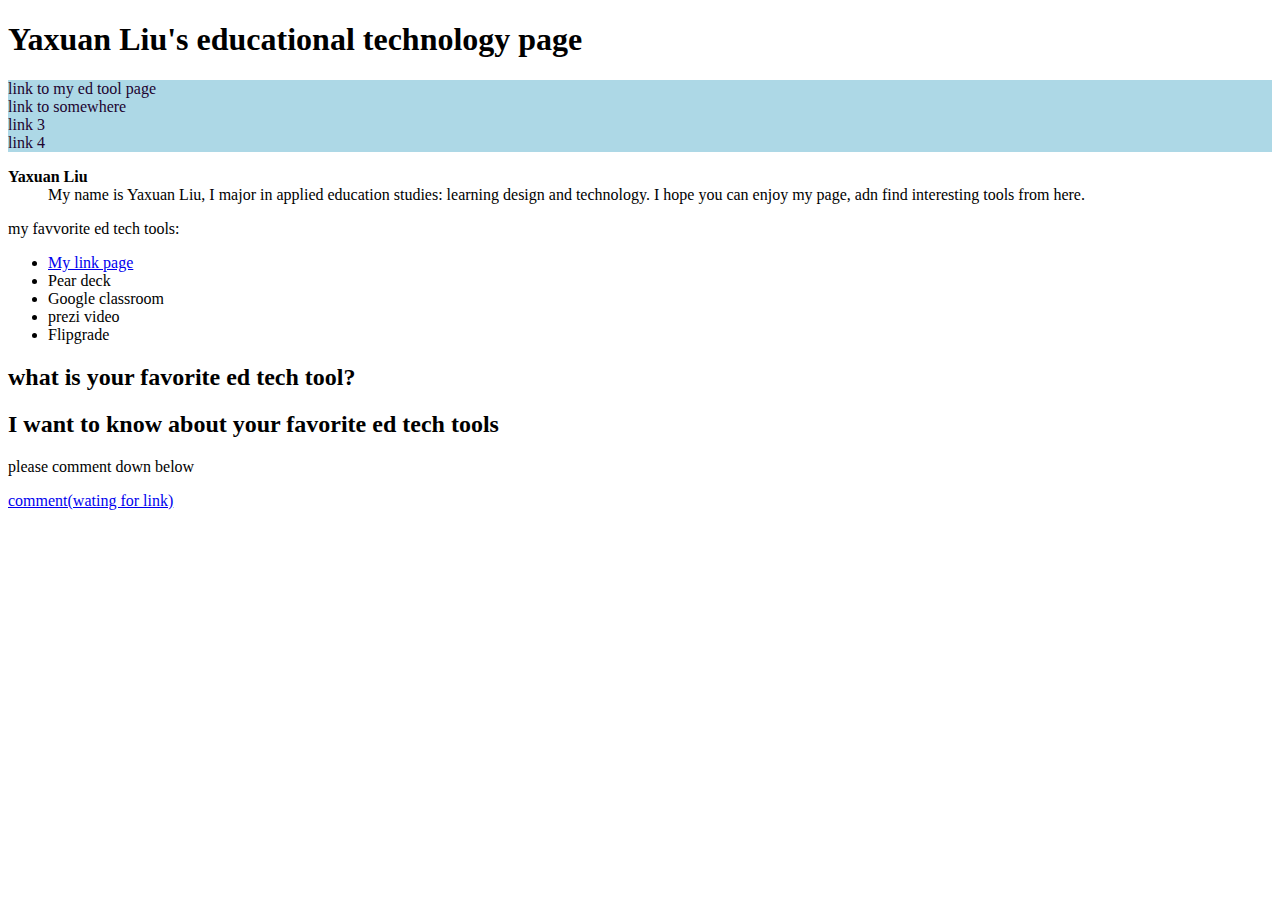
==== index.html @ 5bc179cd "Update index.html" ====
<!DOCTYPE html>
<html lang="en">
	<head>
		<link href="https://cdn.jsdelivr.net/npm/bootstrap@5.0.2/dist/css/bootstrap.min.css" rel="stylesheet" integrity="sha384-EVSTQN3/azprG1Anm3QDgpJLIm9Nao0Yz1ztcQTwFspd3yD65VohhpuuCOmLASjC" crossorigin="anonymous">
		<link rel="stylesheet" href="stylesheet.css">
		<title>Yaxuan"s ed tech page  </title>
		<meta charset="utf-8" />
		<meta http-equiv="X-UA-Compatible" content="IE=edge" />
		<meta name="viewport" content="width=device-width, initial-scale=1" />
		<meta name="description" content="the thrid test run of Yaxuan's ECI 519 assignment 2." />
		<meta name="author" content="Yaxuan Liu" />
	</head>
	<script src="https://cdn.jsdelivr.net/npm/bootstrap@5.1.3/dist/js/bootstrap.bundle.min.js" integrity="sha384-ka7Sk0Gln4gmtz2MlQnikT1wXgYsOg+OMhuP+IlRH9sENBO0LRn5q+8nbTov4+1p" crossorigin="anonymous"></script>
	<body>
		<h1>Yaxuan Liu's educational technology page</h1>
		<div class="row lightblue ">
			<div class="col-xs-12 col-md-3">
				link to my ed tool page
			</div>
			<div class="col-xs-12 col-md-3">
				link to somewhere
			</div>
			<div class="col-xs-12 col-md-3">
				link 3
			</div>
			<div class="col-xs-12 col-md-3">
				link 4
			</div>
		</div>
        <dl>
            <dt><b>Yaxuan Liu</b></dt>
           <section class= bio>
			<dd>
				<aside>
			My name is Yaxuan Liu, I major in applied education studies: learning design and technology. I hope you can enjoy my page, adn find interesting tools from here.</dd>
		</aside>
		</section>
		
		  </div>
        </dl>
        <dt id="second-subheading">my favvorite ed tech tools:</dt>
		<ul>
			<li><a href="link page test.html">My link page</a></li>
            <li>Pear deck</li>
            <li>Google classroom</li>
            <li>prezi video</li>
            <li>Flipgrade</li>
        </ul>
		<div class="card">
			<h2 class="card-header">what is your favorite ed tech tool?</h2>
			<div class="card-body">
			  <h2 class="card-title">I want to know about your favorite ed tech tools</h2>
			  <p class="card-text">please comment down below</p>
			  <a href="#" class="btn btn-primary">comment(wating for link)</a>
			</div>
	</body>
</html>
---- stylesheet.css ----
.lightblue{
	background-color:lightblue; 
	color:rgb(32, 3, 47);
}
.card{
    background-color:aliceblue);
}
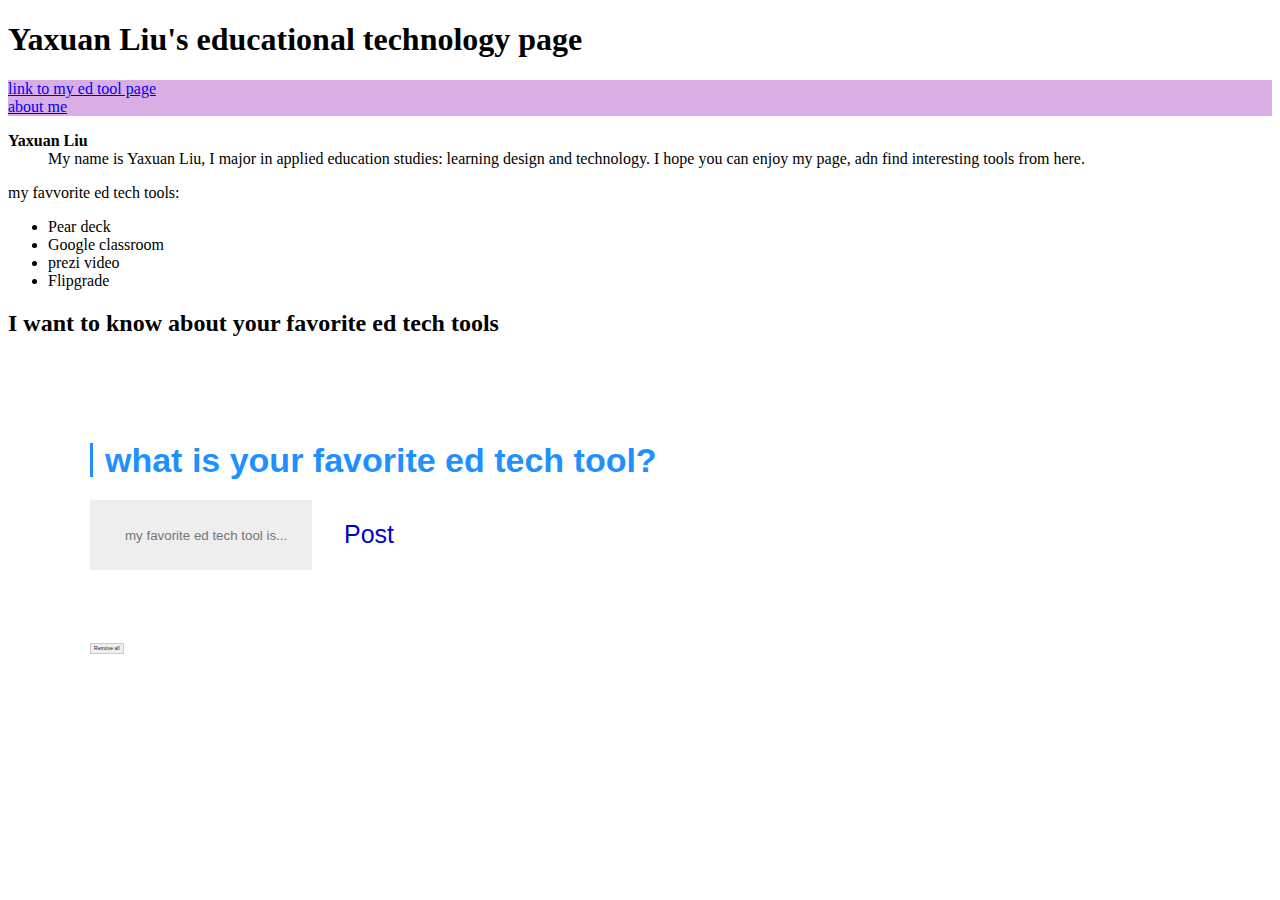
==== commit 6b3d9a6c: "final" ====
--- a/index.html
+++ b/index.html
@@ -11,20 +11,17 @@
 		<meta name="author" content="Yaxuan Liu" />
 	</head>
 	<script src="https://cdn.jsdelivr.net/npm/bootstrap@5.1.3/dist/js/bootstrap.bundle.min.js" integrity="sha384-ka7Sk0Gln4gmtz2MlQnikT1wXgYsOg+OMhuP+IlRH9sENBO0LRn5q+8nbTov4+1p" crossorigin="anonymous"></script>
+	<script src="https://code.jquery.com/jquery-3.6.0.js" integrity="sha256-H+K7U5CnXl1h5ywQfKtSj8PCmoN9aaq30gDh27Xc0jk=" crossorigin="anonymous"></script>
 	<body>
 		<h1>Yaxuan Liu's educational technology page</h1>
 		<div class="row lightblue ">
 			<div class="col-xs-12 col-md-3">
-				link to my ed tool page
+				<a href="link page test.html">link to my ed tool page</a>
 			</div>
 			<div class="col-xs-12 col-md-3">
-				link to somewhere
+				<a href=moreaboutme.html> about me</a>
 			</div>
-			<div class="col-xs-12 col-md-3">
-				link 3
-			</div>
-			<div class="col-xs-12 col-md-3">
-				link 4
+
 			</div>
 		</div>
         <dl>
@@ -36,22 +33,40 @@
 		</aside>
 		</section>
 		
+		
 		  </div>
         </dl>
         <dt id="second-subheading">my favvorite ed tech tools:</dt>
 		<ul>
-			<li><a href="link page test.html">My link page</a></li>
+		
             <li>Pear deck</li>
             <li>Google classroom</li>
             <li>prezi video</li>
             <li>Flipgrade</li>
         </ul>
+
 		<div class="card">
-			<h2 class="card-header">what is your favorite ed tech tool?</h2>
+			
+			<h2 class="card-header"></h2>
 			<div class="card-body">
 			  <h2 class="card-title">I want to know about your favorite ed tech tools</h2>
-			  <p class="card-text">please comment down below</p>
-			  <a href="#" class="btn btn-primary">comment(wating for link)</a>
+			  <p class="card-text"></p>
+			  <div class="wait" id="no_go"></div>
+<div class="commentbox-app">
+  <div class="container">
+    <h1 class="heading">what is your favorite ed tech tool?</h1>
+    <div class="clearfix">
+      <form id="comment-form">
+        <input type="text" id="comment-input" class="comment-input" placeholder="my favorite ed tech tool is...">
+        <input type="submit" value="Post" class="comment-btn">
+      </form>
+    </div>
+    
+    <ul id="comment-stream" class="comment-stream">
+    </ul>
+    <button class="remove-all-btn" id="remove-all" type="button">Remove all</button>
+  </div>
+</div>
 			</div>
 	</body>
 </html>
--- a/stylesheet.css
+++ b/stylesheet.css
@@ -1,7 +1,128 @@
 .lightblue{
-	background-color:lightblue; 
+	background-color:rgb(217, 174, 228); 
 	color:rgb(32, 3, 47);
 }
+.title{
+	background-color:slategray
+}
 .card{
-    background-color:aliceblue);
-}+    background-color:lightskyblue);
+}
+* {
+	box-sizing: border-box;
+  }
+  
+  .wait {
+	background-color: white;
+	color: #fff;
+	padding: 2em;
+  }
+  
+  .clearfix::after {
+	content: "";
+	display: table;
+	clear: both;
+  }
+  
+  .commentbox-app {
+	font-family: 'Montserrat', sans-serif;
+	color: #4a4a4a;
+	font-size: 17px;
+	.container {
+	  max-width: 1120px;
+	  margin: auto;
+	  padding: 0 10px;
+	}
+	
+	.heading {
+	  color: dodgerblue;
+	  border-left: 3px solid dodgerblue;
+	  line-height: 1;
+	  padding-left: 12px;
+	}
+	
+	.comment-input,
+	.comment-btn {
+	  float: left;
+	  display: inline-block;
+	  height: 70px;
+	}
+	
+	.comment-input {
+	  appearance: none;
+	  border: 0;
+	  border-left: 3px solid transparent;
+	  background-color: #EEE;
+	  padding: 10px 10px 10px 32px;
+	  transition: .65s ease;
+	  &:focus {
+		border-color: orange;
+		background-color: #fff;
+	  }
+	}
+	
+	.comment-btn {
+	  appearance: none;
+	  background-color: #fff;
+	  font-size: 25px;
+	  text-decoration: none;
+	  color:mediumblue;
+	  padding: 10px 32px;
+	  line-height: 1.5;
+	  transition: 0.65s ease;
+	  &,
+	  &:focus,
+	  &:active {
+		border: 0;      
+	  }
+	  &:hover {
+		background-color: orange;
+		color: #fff;
+	  }
+	  &:hover + .comment-input {
+		background-color: #fff;
+		border-color: orange;
+	  }
+	}
+	
+	.remove-all-btn {
+	  appearance: none;
+	  border: 1px solid #ccc;
+	  color: #222;
+	  background-color: #eee;
+	  padding: .3em .6em;
+	  font-size: 30%;
+	}
+	
+	.comment-stream {
+	  list-style: none;
+	  padding: 0;
+	  margin-top: 65px;
+	  
+	  .comment-remove {
+		display: none;
+				background-color: red;
+		  color: #fff;
+		font-size: 20px;
+		text-decoration: none;
+		margin-left: 12px;
+		padding: 0 12px;
+		opacity: .75;
+		cursor: pointer;
+		&:hover {
+		  opacity: 1;
+		}
+	  }
+	  
+	  li {
+		font-size: 28px;
+		padding-left: 10px;
+		border-left: 3px solid #4a4a4a;
+		margin-bottom: 25px;
+		&:hover .comment-remove {
+		  display: inline-block;
+		}
+	  }
+	}
+	
+  }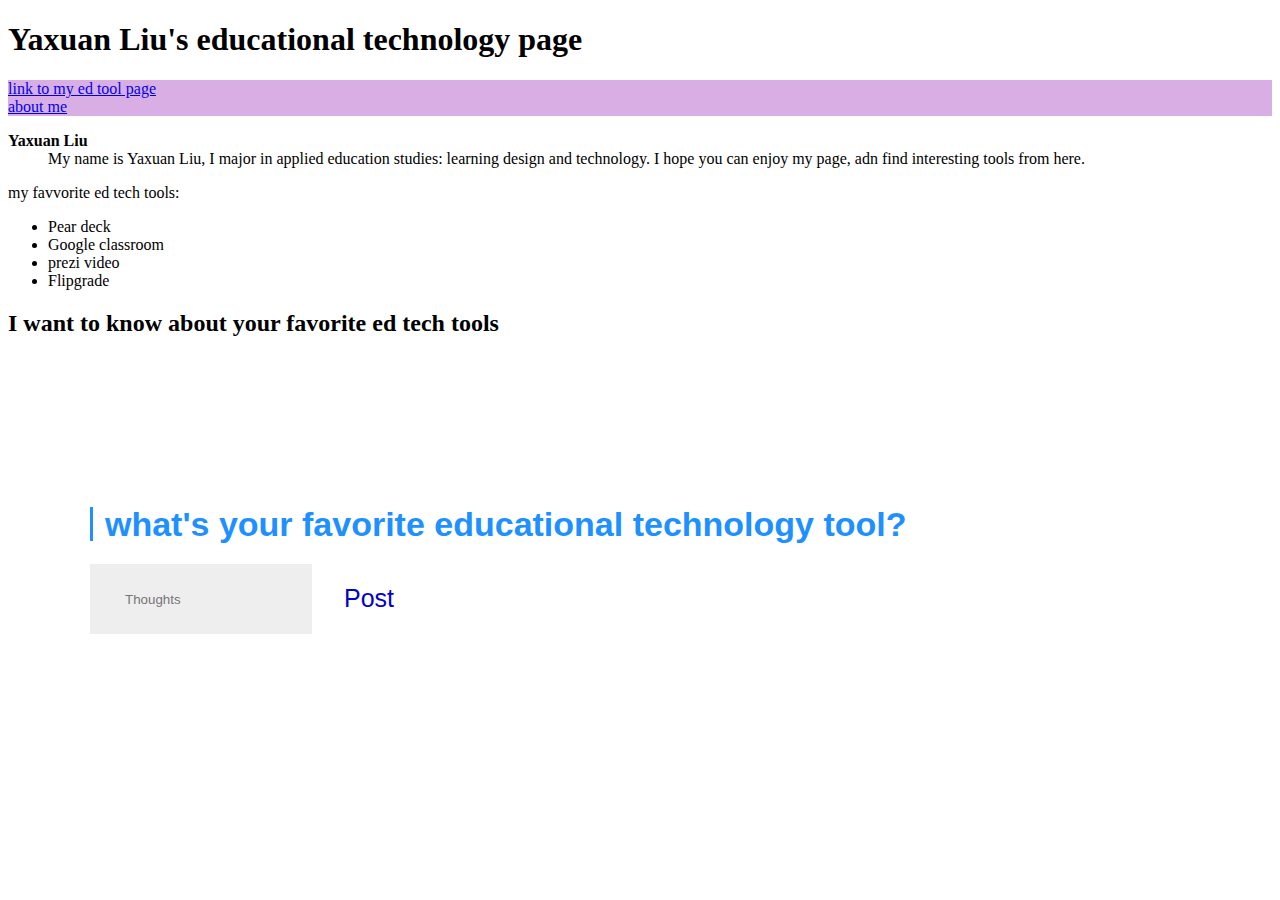
==== commit 20e9f895: "changed comment" ====
--- a/index.html
+++ b/index.html
@@ -3,6 +3,7 @@
 	<head>
 		<link href="https://cdn.jsdelivr.net/npm/bootstrap@5.0.2/dist/css/bootstrap.min.css" rel="stylesheet" integrity="sha384-EVSTQN3/azprG1Anm3QDgpJLIm9Nao0Yz1ztcQTwFspd3yD65VohhpuuCOmLASjC" crossorigin="anonymous">
 		<link rel="stylesheet" href="stylesheet.css">
+		
 		<title>Yaxuan"s ed tech page  </title>
 		<meta charset="utf-8" />
 		<meta http-equiv="X-UA-Compatible" content="IE=edge" />
@@ -11,6 +12,7 @@
 		<meta name="author" content="Yaxuan Liu" />
 	</head>
 	<script src="https://cdn.jsdelivr.net/npm/bootstrap@5.1.3/dist/js/bootstrap.bundle.min.js" integrity="sha384-ka7Sk0Gln4gmtz2MlQnikT1wXgYsOg+OMhuP+IlRH9sENBO0LRn5q+8nbTov4+1p" crossorigin="anonymous"></script>
+	<script language="JavaScript" src="js1.js"></script>
 	<script src="https://code.jquery.com/jquery-3.6.0.js" integrity="sha256-H+K7U5CnXl1h5ywQfKtSj8PCmoN9aaq30gDh27Xc0jk=" crossorigin="anonymous"></script>
 	<body>
 		<h1>Yaxuan Liu's educational technology page</h1>
@@ -51,22 +53,24 @@
 			<div class="card-body">
 			  <h2 class="card-title">I want to know about your favorite ed tech tools</h2>
 			  <p class="card-text"></p>
+			  <div class="warning" id="no_go"></div>
 			  <div class="wait" id="no_go"></div>
-<div class="commentbox-app">
-  <div class="container">
-    <h1 class="heading">what is your favorite ed tech tool?</h1>
-    <div class="clearfix">
-      <form id="comment-form">
-        <input type="text" id="comment-input" class="comment-input" placeholder="my favorite ed tech tool is...">
-        <input type="submit" value="Post" class="comment-btn">
-      </form>
-    </div>
-    
-    <ul id="comment-stream" class="comment-stream">
-    </ul>
-    <button class="remove-all-btn" id="remove-all" type="button">Remove all</button>
-  </div>
-</div>
-			</div>
+			  <div class="wait" id="no_go"></div>
+			  <div class="commentbox-app">
+				<div class="container">
+				  <h1 class="heading">what's your favorite educational technology tool?</h1>
+				  <div class="clearfix">
+					<form id="comment-form">
+					  <input type="text" id="comment-input" class="comment-input" placeholder="Thoughts">
+					  <input type="submit" value="Post" class="comment-btn">
+					</form>
+				  </div>
+				  <ul id="comment-stream" class="comment-stream">
+			  <!-- dummy data:       <li>Hey! <span class="comment-remove">&times;</span></li>
+					<li>my favorite is <span href="" class="comment-remove">&times;</span></li> -->
+				  </ul>
+				  
+				</div>
+			  </div>
 	</body>
 </html>
--- a/stylesheet.css
+++ b/stylesheet.css
@@ -85,34 +85,12 @@
 	  }
 	}
 	
-	.remove-all-btn {
-	  appearance: none;
-	  border: 1px solid #ccc;
-	  color: #222;
-	  background-color: #eee;
-	  padding: .3em .6em;
-	  font-size: 30%;
-	}
-	
 	.comment-stream {
-	  list-style: none;
-	  padding: 0;
-	  margin-top: 65px;
-	  
-	  .comment-remove {
-		display: none;
-				background-color: red;
-		  color: #fff;
-		font-size: 20px;
-		text-decoration: none;
-		margin-left: 12px;
-		padding: 0 12px;
-		opacity: .75;
-		cursor: pointer;
-		&:hover {
-		  opacity: 1;
-		}
-	  }
+			list-style: none;
+			padding: 0;
+			margin-top: 65px;
+	     }
+	 
 	  
 	  li {
 		font-size: 28px;
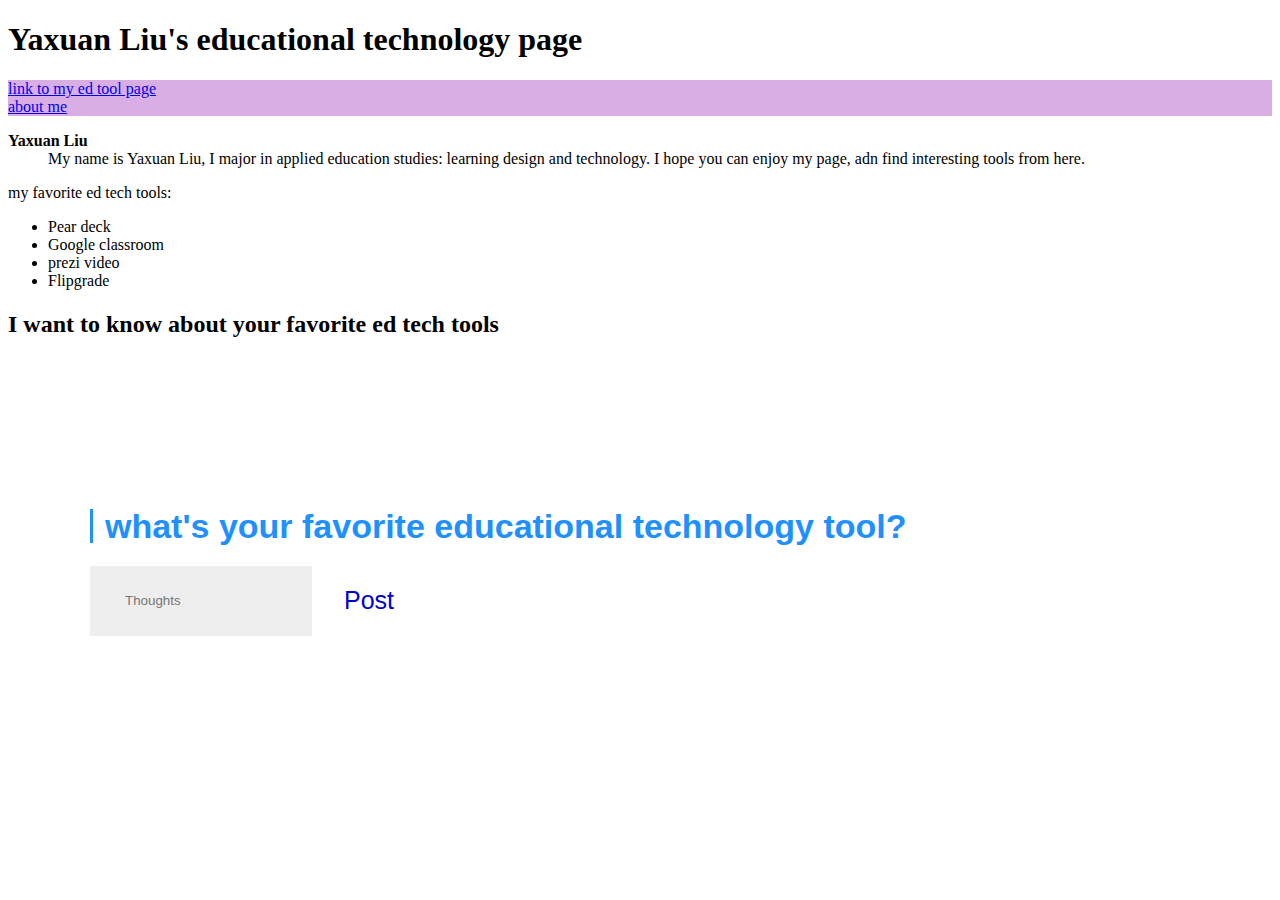
==== commit 79dcab29: "why is my comment not working" ====
--- a/index.html
+++ b/index.html
@@ -35,10 +35,9 @@
 		</aside>
 		</section>
 		
-		
 		  </div>
         </dl>
-        <dt id="second-subheading">my favvorite ed tech tools:</dt>
+        <dt id="second-subheading">my favorite ed tech tools:</dt>
 		<ul>
 		
             <li>Pear deck</li>
@@ -49,7 +48,7 @@
 
 		<div class="card">
 			
-			<h2 class="card-header"></h2>
+			<h1 class="card-header"></h1>
 			<div class="card-body">
 			  <h2 class="card-title">I want to know about your favorite ed tech tools</h2>
 			  <p class="card-text"></p>
@@ -66,10 +65,9 @@
 					</form>
 				  </div>
 				  <ul id="comment-stream" class="comment-stream">
-			  <!-- dummy data:       <li>Hey! <span class="comment-remove">&times;</span></li>
+			  <!-- dummy data:  dummydata     <li>Hey! <span class="comment-remove">&times;</span></li>
 					<li>my favorite is <span href="" class="comment-remove">&times;</span></li> -->
 				  </ul>
-				  
 				</div>
 			  </div>
 	</body>
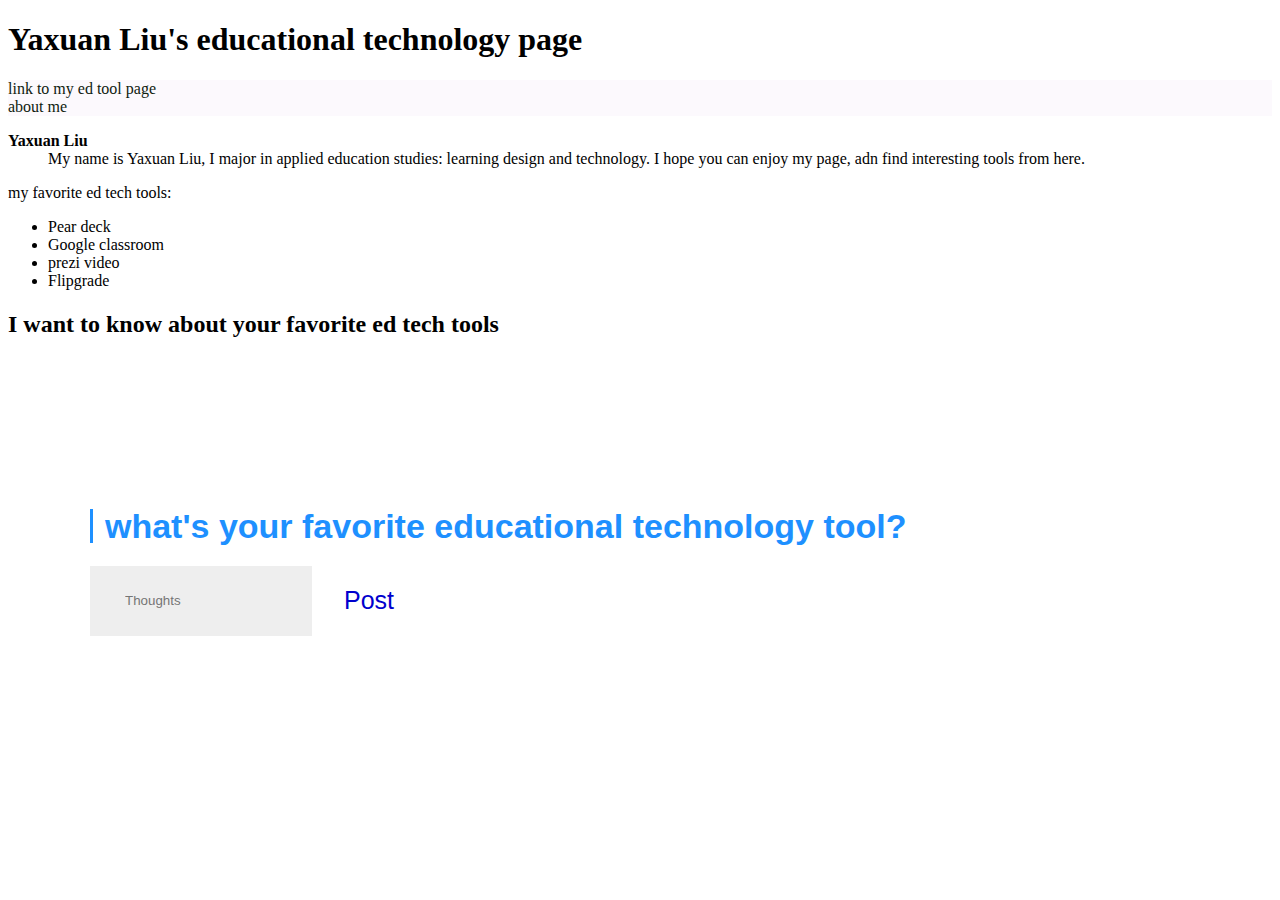
==== commit 57864f29: "changed color" ====
--- a/index.html
+++ b/index.html
@@ -10,6 +10,23 @@
 		<meta name="viewport" content="width=device-width, initial-scale=1" />
 		<meta name="description" content="the thrid test run of Yaxuan's ECI 519 assignment 2." />
 		<meta name="author" content="Yaxuan Liu" />
+		<style>a:link {
+            color: #0f210f;
+            text-decoration: none;
+        }
+        a:visited {
+            color:darkslateblue;
+        }
+        a:hover {
+             
+           color: white;
+           text-decoration: underline;
+           font-size: larger;
+           font-style: italic;
+           background-color:#2b1b3b;
+       }
+        a:active {
+            color: rgb(40, 11, 17);</style>
 	</head>
 	<script src="https://cdn.jsdelivr.net/npm/bootstrap@5.1.3/dist/js/bootstrap.bundle.min.js" integrity="sha384-ka7Sk0Gln4gmtz2MlQnikT1wXgYsOg+OMhuP+IlRH9sENBO0LRn5q+8nbTov4+1p" crossorigin="anonymous"></script>
 	<script language="JavaScript" src="js1.js"></script>
@@ -17,10 +34,10 @@
 	<body>
 		<h1>Yaxuan Liu's educational technology page</h1>
 		<div class="row lightblue ">
-			<div class="col-xs-12 col-md-3">
+			<div class="colorfullink">
 				<a href="link page test.html">link to my ed tool page</a>
 			</div>
-			<div class="col-xs-12 col-md-3">
+			<div class="colorfullink">
 				<a href=moreaboutme.html> about me</a>
 			</div>
 
--- a/stylesheet.css
+++ b/stylesheet.css
@@ -1,9 +1,19 @@
 .lightblue{
-	background-color:rgb(217, 174, 228); 
+	background-color:rgb(252, 249, 253); 
 	color:rgb(32, 3, 47);
 }
 .title{
 	background-color:slategray
+}
+.banner {
+
+	background-color: rgb(179, 203, 246);
+	height: 60px;
+	width: 100%;
+
+	}
+.colorfullink{
+	color:black
 }
 .card{
     background-color:lightskyblue);
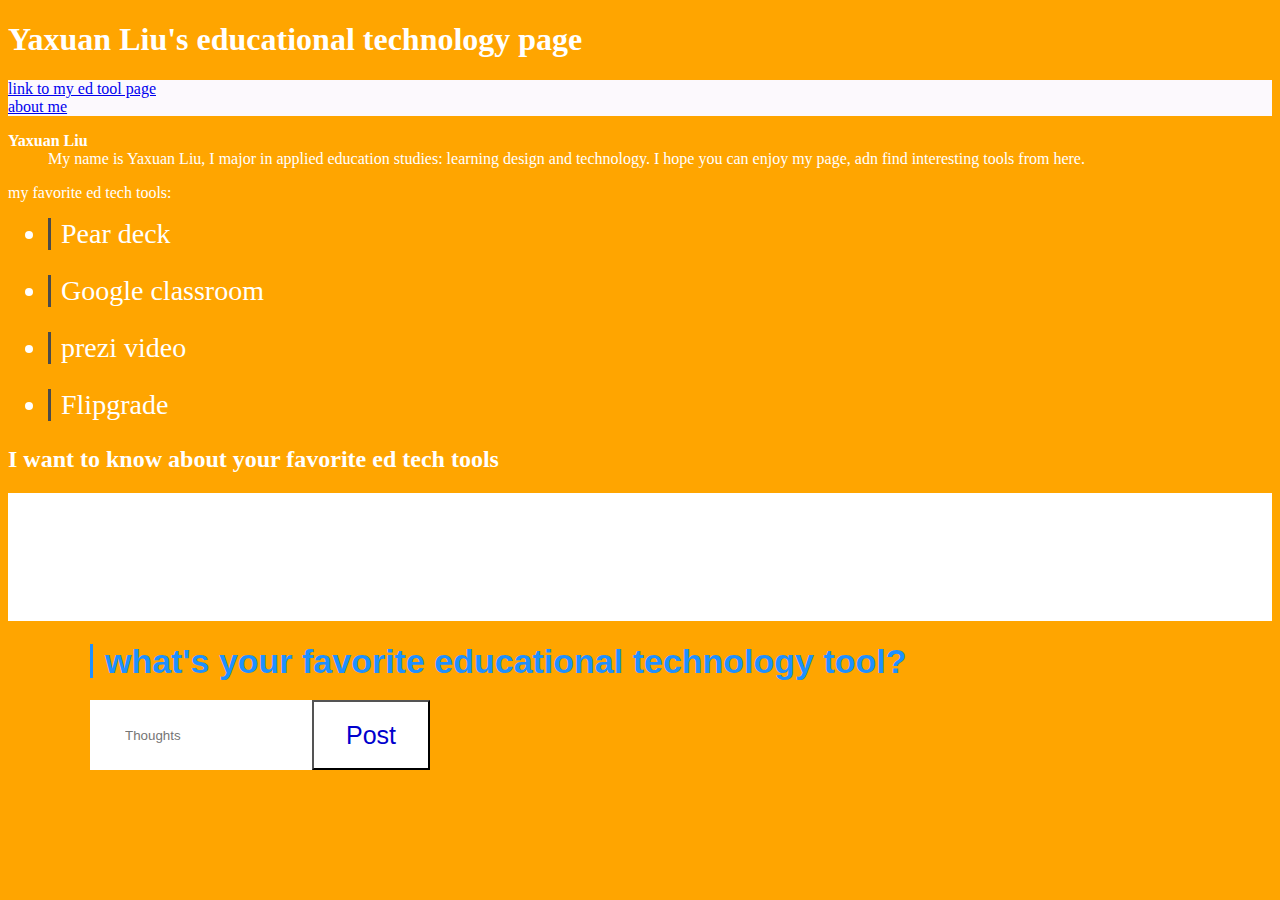
==== commit 88631ea9: "changed again" ====
--- a/index.html
+++ b/index.html
@@ -10,29 +10,13 @@
 		<meta name="viewport" content="width=device-width, initial-scale=1" />
 		<meta name="description" content="the thrid test run of Yaxuan's ECI 519 assignment 2." />
 		<meta name="author" content="Yaxuan Liu" />
-		<style>a:link {
-            color: #0f210f;
-            text-decoration: none;
-        }
-        a:visited {
-            color:darkslateblue;
-        }
-        a:hover {
-             
-           color: white;
-           text-decoration: underline;
-           font-size: larger;
-           font-style: italic;
-           background-color:#2b1b3b;
-       }
-        a:active {
-            color: rgb(40, 11, 17);</style>
+		
 	</head>
 	<script src="https://cdn.jsdelivr.net/npm/bootstrap@5.1.3/dist/js/bootstrap.bundle.min.js" integrity="sha384-ka7Sk0Gln4gmtz2MlQnikT1wXgYsOg+OMhuP+IlRH9sENBO0LRn5q+8nbTov4+1p" crossorigin="anonymous"></script>
 	<script language="JavaScript" src="js1.js"></script>
 	<script src="https://code.jquery.com/jquery-3.6.0.js" integrity="sha256-H+K7U5CnXl1h5ywQfKtSj8PCmoN9aaq30gDh27Xc0jk=" crossorigin="anonymous"></script>
 	<body>
-		<h1>Yaxuan Liu's educational technology page</h1>
+		<h1>Yaxuan Liu's educational technology page </h1>
 		<div class="row lightblue ">
 			<div class="colorfullink">
 				<a href="link page test.html">link to my ed tool page</a>
--- a/stylesheet.css
+++ b/stylesheet.css
@@ -16,7 +16,7 @@
 	color:black
 }
 .card{
-    background-color:lightskyblue);
+    background-color:(lightskyblue);
 }
 * {
 	box-sizing: border-box;
@@ -38,7 +38,8 @@
 	font-family: 'Montserrat', sans-serif;
 	color: #4a4a4a;
 	font-size: 17px;
-	.container {
+  }
+.container {
 	  max-width: 1120px;
 	  margin: auto;
 	  padding: 0 10px;
@@ -65,11 +66,11 @@
 	  background-color: #EEE;
 	  padding: 10px 10px 10px 32px;
 	  transition: .65s ease;
-	  &:focus {
+	  &:focus 
 		border-color: orange;
 		background-color: #fff;
 	  }
-	}
+	
 	
 	.comment-btn {
 	  appearance: none;
@@ -82,7 +83,7 @@
 	  transition: 0.65s ease;
 	  &,
 	  &:focus,
-	  &:active {
+	  &:active 
 		border: 0;      
 	  }
 	  &:hover {
@@ -93,7 +94,7 @@
 		background-color: #fff;
 		border-color: orange;
 	  }
-	}
+	
 	
 	.comment-stream {
 			list-style: none;
@@ -111,6 +112,5 @@
 		  display: inline-block;
 		}
 	  }
-	}
 	
-  }+	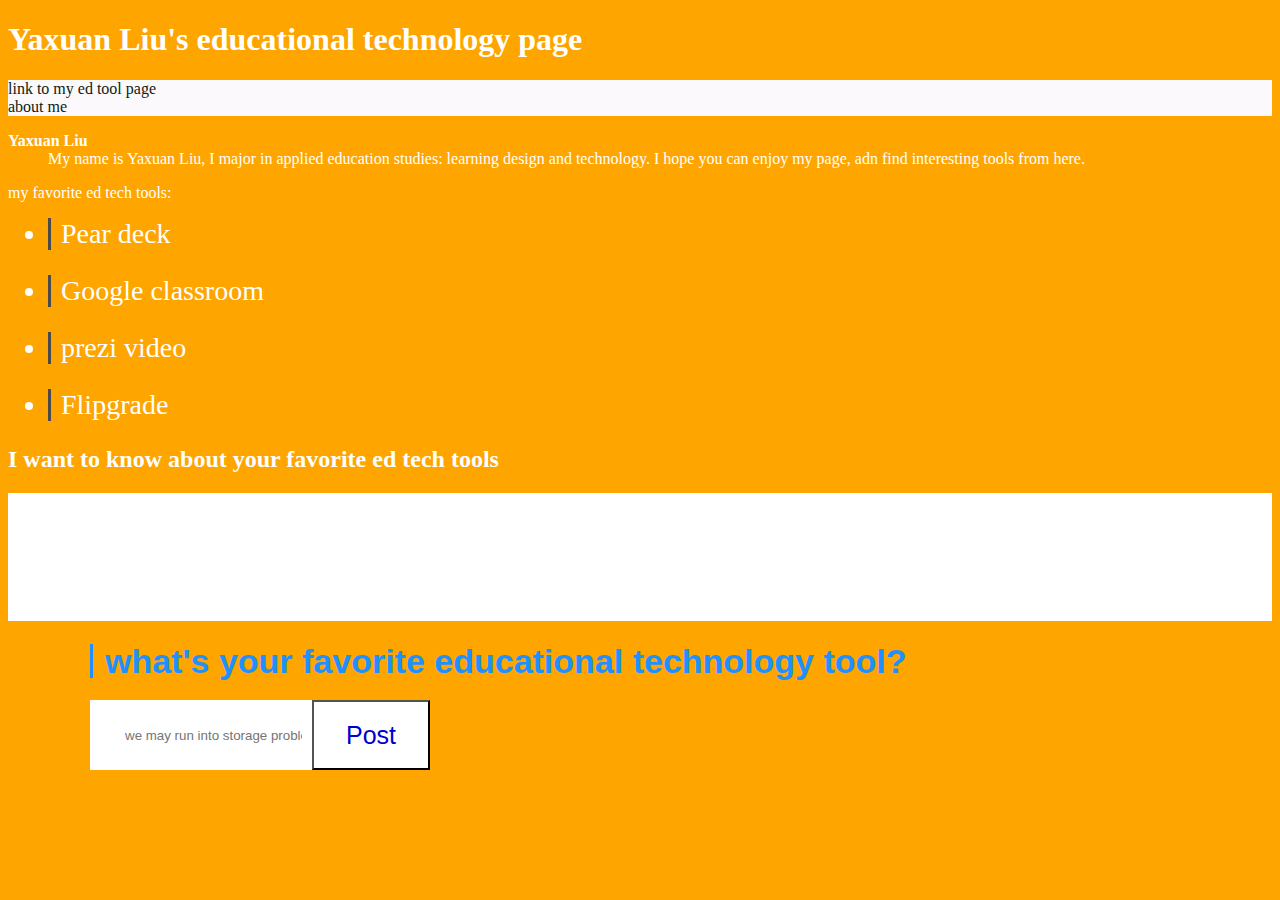
==== commit 36a3ee22: "fghjnkml" ====
--- a/index.html
+++ b/index.html
@@ -10,10 +10,26 @@
 		<meta name="viewport" content="width=device-width, initial-scale=1" />
 		<meta name="description" content="the thrid test run of Yaxuan's ECI 519 assignment 2." />
 		<meta name="author" content="Yaxuan Liu" />
-		
-	</head>
+		 <style>a:link {
+            color: #0f210f;
+            text-decoration: none;
+        }
+        a:visited {
+            color:darkslateblue;
+        }
+        a:hover {
+             
+           color: white;
+           text-decoration: underline;
+           font-size: larger;
+           font-style: italic;
+           background-color:#2b1b3b;
+       }
+        a:active  {color: rgb(40, 11, 17);}
+            </style>
+    </head>
 	<script src="https://cdn.jsdelivr.net/npm/bootstrap@5.1.3/dist/js/bootstrap.bundle.min.js" integrity="sha384-ka7Sk0Gln4gmtz2MlQnikT1wXgYsOg+OMhuP+IlRH9sENBO0LRn5q+8nbTov4+1p" crossorigin="anonymous"></script>
-	<script language="JavaScript" src="js1.js"></script>
+	
 	<script src="https://code.jquery.com/jquery-3.6.0.js" integrity="sha256-H+K7U5CnXl1h5ywQfKtSj8PCmoN9aaq30gDh27Xc0jk=" crossorigin="anonymous"></script>
 	<body>
 		<h1>Yaxuan Liu's educational technology page </h1>
@@ -58,10 +74,11 @@
 			  <div class="wait" id="no_go"></div>
 			  <div class="commentbox-app">
 				<div class="container">
+					<label for:id="comment-form" your comment> </label>
 				  <h1 class="heading">what's your favorite educational technology tool?</h1>
 				  <div class="clearfix">
 					<form id="comment-form">
-					  <input type="text" id="comment-input" class="comment-input" placeholder="Thoughts">
+					  <input type="text" id="comment-input" class="comment-input" placeholder="we may run into storage problem. please try later">
 					  <input type="submit" value="Post" class="comment-btn">
 					</form>
 				  </div>
@@ -71,5 +88,6 @@
 				  </ul>
 				</div>
 			  </div>
+			  <script language="JavaScript" src="js1.js"></script>
 	</body>
 </html>
--- a/stylesheet.css
+++ b/stylesheet.css
@@ -14,6 +14,7 @@
 	}
 .colorfullink{
 	color:black
+	
 }
 .card{
     background-color:(lightskyblue);
